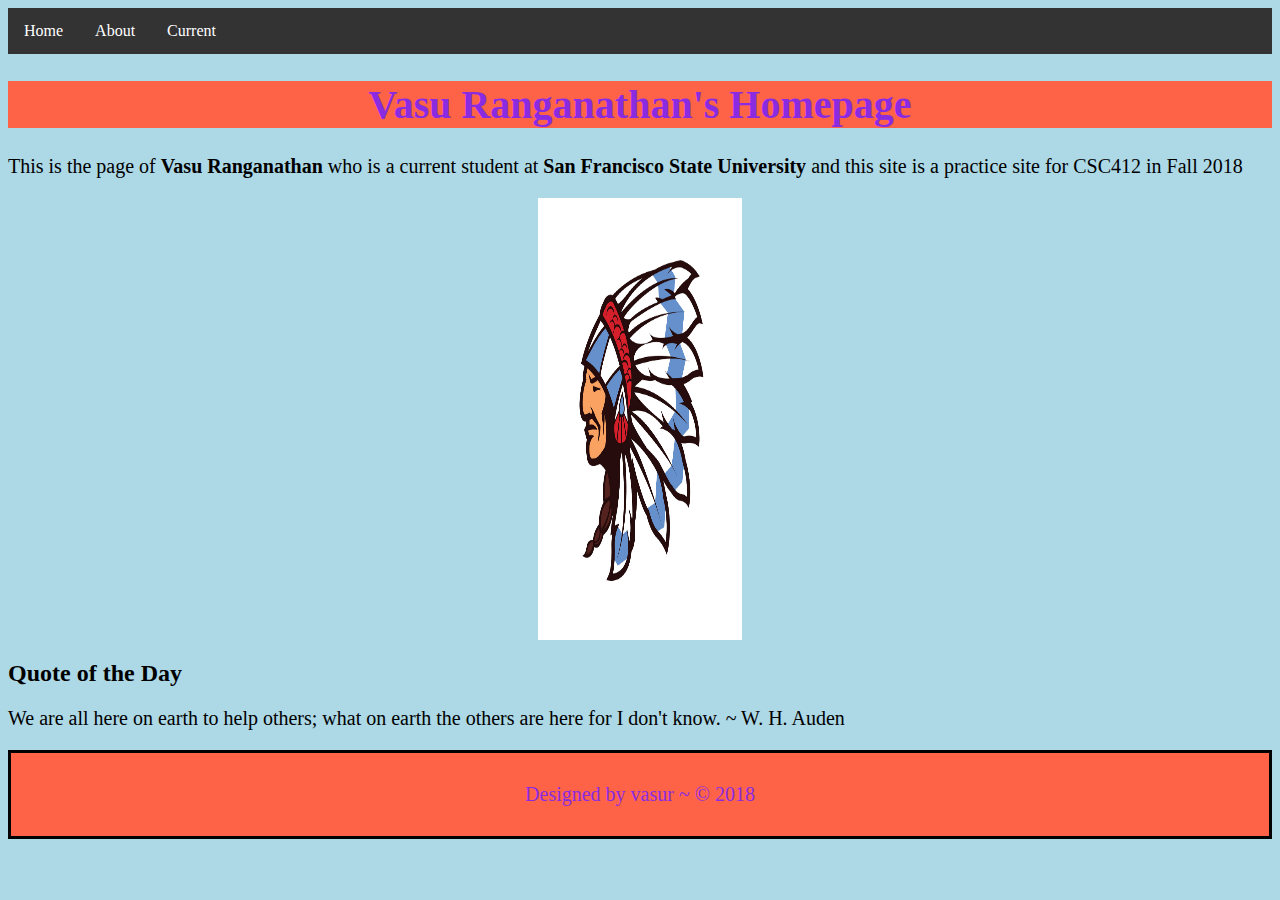
==== index.html @ 109e7ca6 "CSC412 Class Project" ====
<!DOCTYPE html>
<html>
<head>
<meta name="viewport" content="width=device-width, initial-scale=1">
<title>
Vasu R site for CSC412
</title>
    <link rel="stylesheet" type="text/css" href="site.css">    
</head>
<body>
    <ul>
        <li><a href ="index.html"> Home </a></li>        
        <li><a href = "about.html"> About  </a></li>
        <li><a href = "current.html"> Current  </a></li>
    </ul>
    <h1> <strong>Vasu Ranganathan's Homepage </strong> </h1>
<p>This is the page of <strong> Vasu Ranganathan  </strong> who is a current student at <strong> San Francisco State University </strong> and this site is a practice site for CSC412 in Fall 2018</p>
<img src="assets/me.jpg" alt="Me" style="width:204px;height:442px;">
<h2>Quote of the Day </h2>
<p>We are all here on earth to help others; what on earth the others are here for I don't know. 
   ~ W. H. Auden</p>

<footer>
  <p>Designed by vasur ~ © 2018 </p>
</footer>
</body>
</html>
---- site.css ----
root { 
    display: block;
}
.centered {
    text-align: center;
}
.sansSerif{
    font-family: sans-serif;
    color: red;
    border-color: black;
    border-style:solid;
}

p {
    font-family: verdana;
    font-size: 20px;
}

body {
    background-color: lightblue;
}

h1 {
    color: blueviolet;
    text-align: center;
    font-size: 40px;
    background-color: tomato;
}

ul {
    list-style-type: none;
    margin: 0;
    padding: 0;
    overflow: hidden;
    background-color: #333;
    position: -webkit-sticky; /* Safari */
    position: sticky;
    top: 0;
}

li {
    float: left;
}

li a {
    display: block;
    color: white;
    text-align: center;
    padding: 14px 16px;
    text-decoration: none;
}

/* Change the link color to #111 (black) on hover */
li a:hover {
    background-color: #111;
}

.active {
    background-color: #4CAF50;
}

img {
    display: block;
    margin-left: auto;
    margin-right: auto;
}

footer {
    background-color: tomato;
    padding: 10px;
    text-align: center;
    color: blueviolet;
    border-color: black;
    border-style:solid;
}
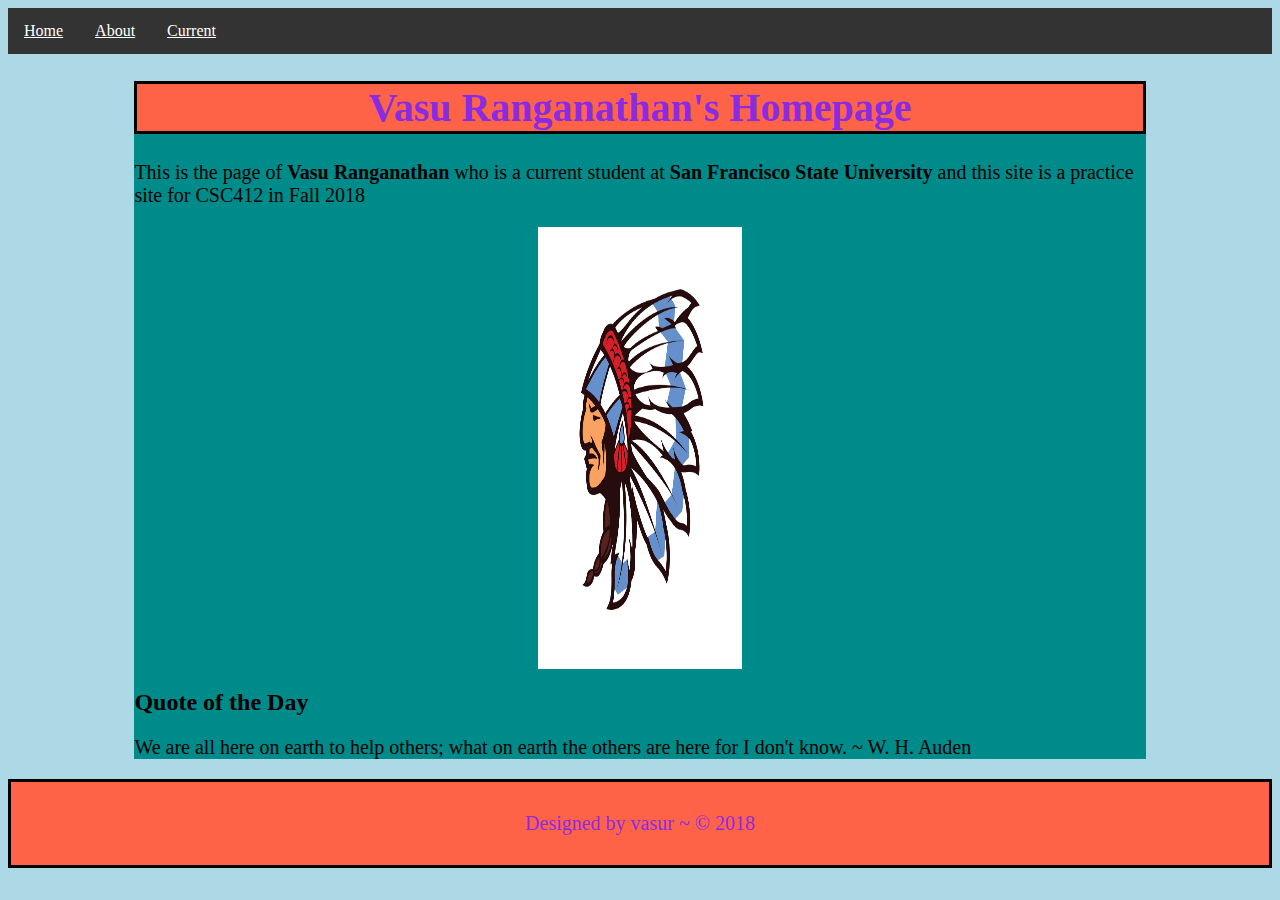
==== commit 407d08e2: "updated for lab5" ====
--- a/index.html
+++ b/index.html
@@ -13,13 +13,14 @@
         <li><a href = "about.html"> About  </a></li>
         <li><a href = "current.html"> Current  </a></li>
     </ul>
+    <main>
     <h1> <strong>Vasu Ranganathan's Homepage </strong> </h1>
 <p>This is the page of <strong> Vasu Ranganathan  </strong> who is a current student at <strong> San Francisco State University </strong> and this site is a practice site for CSC412 in Fall 2018</p>
 <img src="assets/me.jpg" alt="Me" style="width:204px;height:442px;">
 <h2>Quote of the Day </h2>
 <p>We are all here on earth to help others; what on earth the others are here for I don't know. 
    ~ W. H. Auden</p>
-
+</main>
 <footer>
   <p>Designed by vasur ~ © 2018 </p>
 </footer>
--- a/site.css
+++ b/site.css
@@ -6,7 +6,7 @@
 }
 .sansSerif{
     font-family: sans-serif;
-    color: red;
+    color: blueviolet;
     border-color: black;
     border-style:solid;
 }
@@ -25,6 +25,8 @@
     text-align: center;
     font-size: 40px;
     background-color: tomato;
+    border-color: black;
+    border-style:solid;
 }
 
 ul {
@@ -47,7 +49,7 @@
     color: white;
     text-align: center;
     padding: 14px 16px;
-    text-decoration: none;
+    text-decoration: underline;
 }
 
 /* Change the link color to #111 (black) on hover */
@@ -73,3 +75,20 @@
     border-color: black;
     border-style:solid;
 }
+
+main {
+    background-color: darkcyan;
+    margin: auto;
+    width: 80%;   
+}
+
+td, th {
+    border: 1px solid #dddddd;
+    text-align: left;
+    padding: 8px;
+    
+}
+
+table{
+    border-collapse: collapse;    
+}
